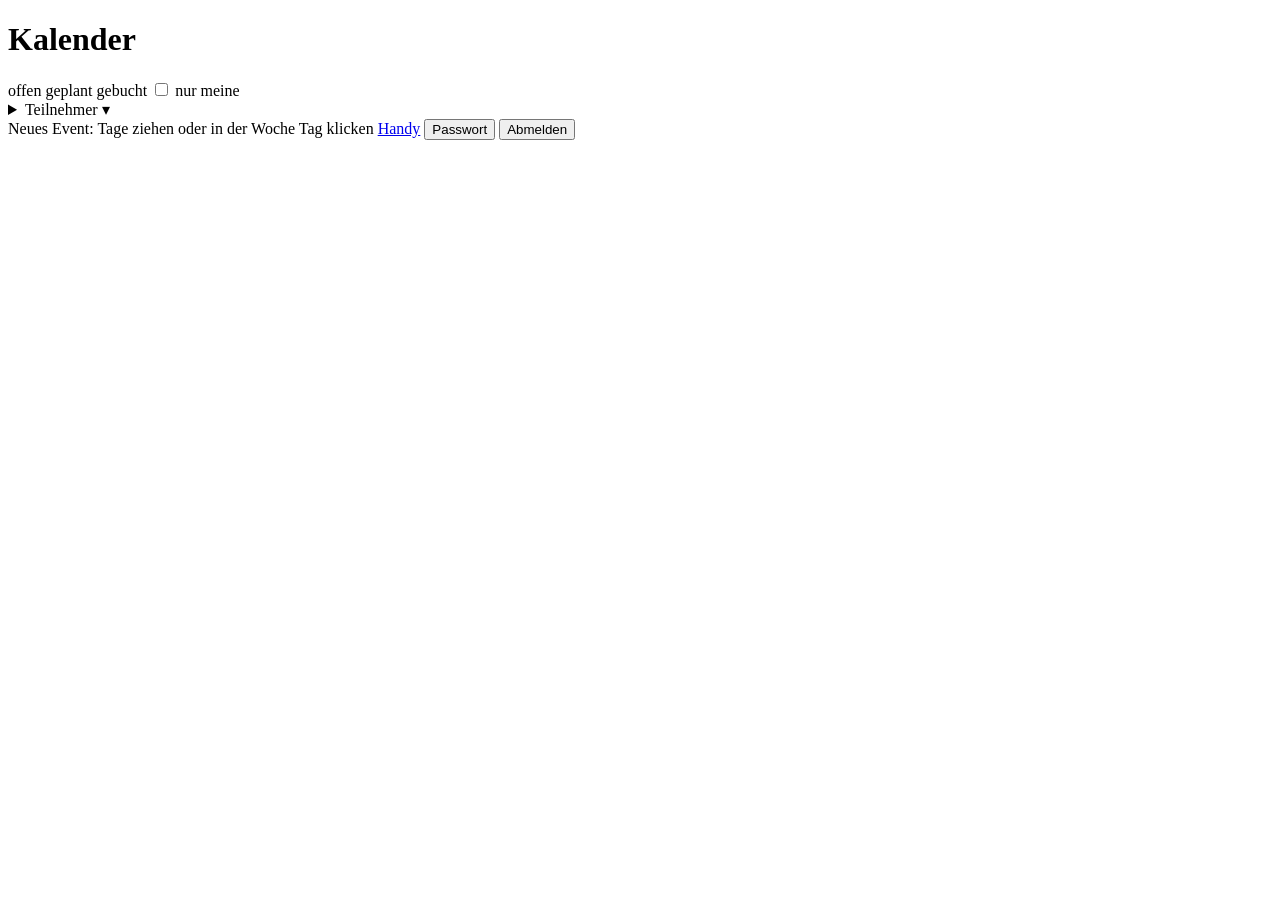
==== code/static/index.html @ 2ed24037 "nativeai-Layout, Benutzerverwaltung im Browser, eigenes Passwort ändern - Code nach code/ (app.py, d" ====
<!doctype html>
<html lang="de">
<head>
<meta charset="utf-8">
<meta name="viewport" content="width=device-width, initial-scale=1">
<title>Jahreskalender</title>
<link rel="stylesheet" href="/static/style.css">
</head>
<body>
<header class="topbar">
  <h1 id="title">Kalender</h1>
  <nav class="viewnav" id="weeknav" hidden>
    <button class="btn" id="btn-year" title="Zurück zur Jahresansicht (Esc)">← Jahr</button>
    <button class="btn icon" id="btn-prev" title="Vorherige Woche (←)">‹</button>
    <span id="week-label"></span>
    <button class="btn icon" id="btn-next" title="Nächste Woche (→)">›</button>
  </nav>
  <div class="legend">
    <span class="chip none">offen</span>
    <span class="chip geplant">geplant</span>
    <span class="chip gebucht">gebucht</span>
    <label class="toggle"><input type="checkbox" id="only-mine"> nur meine</label>
    <details class="pf" id="pf">
      <summary class="btn" id="pf-btn">Teilnehmer ▾</summary>
      <div class="pf-panel" id="pf-panel"></div>
    </details>
  </div>
  <div class="userbox">
    <span id="admin-hint">Neues Event: Tage ziehen oder in der Woche Tag klicken</span>
    <a class="btn" href="/?ansicht=mobil" title="Smartphone-Ansicht">Handy</a>
    <a class="btn" id="admin-link" href="/admin" hidden>Admin</a>
    <span id="username"></span>
    <button class="btn" id="btn-password">Passwort</button>
    <button class="btn" id="btn-logout">Abmelden</button>
  </div>
</header>

<div class="pf-bar" id="pf-bar" hidden></div>

<main>
  <section id="year-view" class="year" aria-label="Jahresansicht"></section>
  <section id="week-view" class="week" aria-label="Wochenansicht" hidden></section>
</main>

<dialog id="event-dialog">
  <form method="dialog" class="dlg">
    <header>
      <h2 id="ev-title"></h2>
      <button class="btn icon" value="close" aria-label="Schließen">✕</button>
    </header>
    <p id="ev-dates" class="muted"></p>
    <p id="ev-creator" class="muted small"></p>
    <p id="ev-note" class="note"></p>
    <div class="status-buttons" role="group" aria-label="Mein Status">
      <button type="button" class="btn" data-status="">offen</button>
      <button type="button" class="btn geplant" data-status="geplant">geplant</button>
      <button type="button" class="btn gebucht" data-status="gebucht">gebucht</button>
    </div>
    <h3>Teilnehmer</h3>
    <ul id="ev-participants" class="participants"></ul>
    <footer id="ev-admin" hidden>
      <button type="button" class="btn" id="ev-edit">Bearbeiten</button>
      <button type="button" class="btn danger" id="ev-delete">Löschen</button>
    </footer>
  </form>
</dialog>

<dialog id="edit-dialog">
  <form class="dlg" id="edit-form">
    <header>
      <h2 id="edit-heading">Neues Event</h2>
      <button type="button" class="btn icon" id="edit-close" aria-label="Schließen">✕</button>
    </header>
    <label>Titel <input name="title" maxlength="120" required></label>
    <div class="row">
      <label>Von <input name="start_date" type="date" required></label>
      <label>Bis <input name="end_date" type="date" required></label>
    </div>
    <label>Notiz <textarea name="note" rows="3" maxlength="2000"></textarea></label>
    <p class="error" id="edit-error" hidden></p>
    <footer>
      <button type="submit" class="btn primary">Speichern</button>
    </footer>
  </form>
</dialog>

<dialog id="pw-dialog">
  <form class="dlg">
    <header>
      <h2>Passwort ändern</h2>
      <button type="button" class="btn icon" data-close aria-label="Schließen">✕</button>
    </header>
    <div class="pw-fields" data-fields>
      <label>Bisheriges Passwort <input name="old_password" type="password" autocomplete="current-password" required></label>
      <label>Neues Passwort (mindestens 10 Zeichen) <input name="new_password" type="password" minlength="10" maxlength="256" autocomplete="new-password" required></label>
      <label>Neues Passwort wiederholen <input name="new_password2" type="password" minlength="10" maxlength="256" autocomplete="new-password" required></label>
    </div>
    <p class="ok" data-ok hidden>Passwort geändert. Andere angemeldete Geräte wurden abgemeldet.</p>
    <p class="error" hidden></p>
    <footer>
      <button type="submit" class="btn primary">Speichern</button>
    </footer>
  </form>
</dialog>

<div id="tip" class="tip" role="tooltip" hidden></div>

<script src="/static/common.js"></script>
<script src="/static/app.js"></script>
</body>
</html>
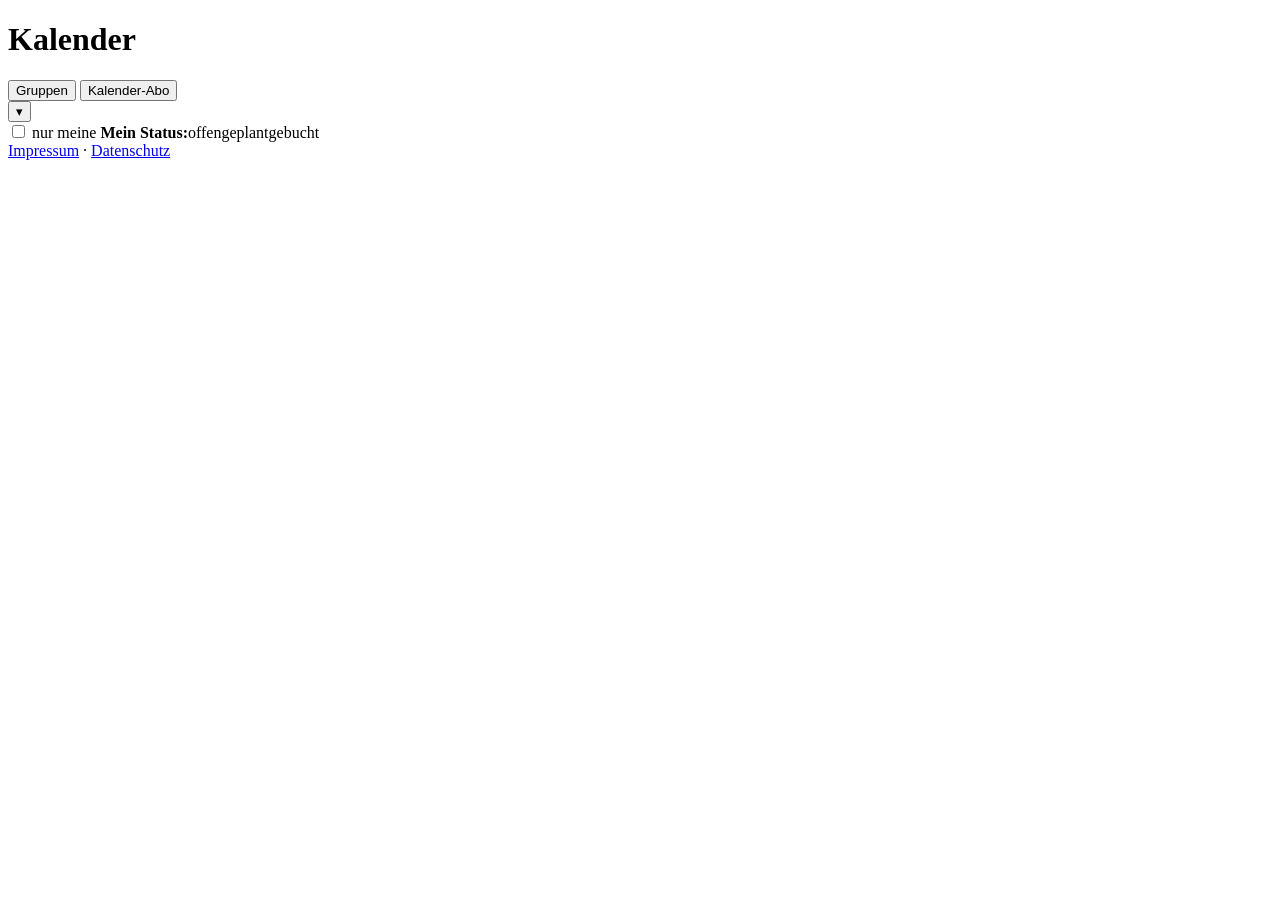
==== commit 2a1a3119: "racingkalender.de 1.2.0 (bisher mycal-Stand) Ersetzt den Code durch den aktuellen Stand der instant-" ====
--- a/code/static/index.html
+++ b/code/static/index.html
@@ -3,60 +3,83 @@
 <head>
 <meta charset="utf-8">
 <meta name="viewport" content="width=device-width, initial-scale=1">
-<title>Jahreskalender</title>
+<title>racingkalender.de</title>
+<link rel="icon" href="data:,">
 <link rel="stylesheet" href="/static/style.css">
 </head>
 <body>
 <header class="topbar">
-  <h1 id="title">Kalender</h1>
-  <nav class="viewnav" id="weeknav" hidden>
-    <button class="btn" id="btn-year" title="Zurück zur Jahresansicht (Esc)">← Jahr</button>
-    <button class="btn icon" id="btn-prev" title="Vorherige Woche (←)">‹</button>
-    <span id="week-label"></span>
-    <button class="btn icon" id="btn-next" title="Nächste Woche (→)">›</button>
-  </nav>
-  <div class="legend">
-    <span class="chip none">offen</span>
-    <span class="chip geplant">geplant</span>
-    <span class="chip gebucht">gebucht</span>
-    <label class="toggle"><input type="checkbox" id="only-mine"> nur meine</label>
-    <details class="pf" id="pf">
-      <summary class="btn" id="pf-btn">Teilnehmer ▾</summary>
-      <div class="pf-panel" id="pf-panel"></div>
-    </details>
+  <div class="tb-row">
+    <h1 id="title">Kalender</h1>
+    <nav class="viewnav" id="weeknav" hidden>
+      <button class="btn" id="btn-year" title="Zurück zur Jahresansicht (Esc)">← Jahr</button>
+      <button class="btn icon" id="btn-prev" title="Vorherige Woche (←)">‹</button>
+      <span id="week-label"></span>
+      <button class="btn icon" id="btn-next" title="Nächste Woche (→)">›</button>
+    </nav>
+    <div class="tb-actions">
+      <button class="btn ghost" id="btn-intro" hidden>▶ So geht's</button>
+      <a class="btn" id="btn-login" href="/login" hidden>Anmelden</a>
+      <a class="btn primary" id="btn-register" href="/login#register" hidden>Kostenlos registrieren</a>
+      <button class="btn" id="btn-groups">Gruppen</button>
+      <button class="btn" id="btn-feed" title="Termine im eigenen Kalender abonnieren">Kalender-Abo</button>
+      <div class="usermenu">
+        <button class="btn" id="btn-user" aria-haspopup="true" aria-expanded="false"><span id="username"></span> <span aria-hidden="true">▾</span></button>
+        <div class="menu" id="user-menu" hidden>
+          <a id="admin-link" href="/admin" hidden>Admin-Seite</a>
+          <a href="/?ansicht=mobil">Handy-Ansicht</a>
+          <button type="button" id="btn-password">Passwort ändern</button>
+          <button type="button" id="btn-logout">Abmelden</button>
+        </div>
+      </div>
+    </div>
   </div>
-  <div class="userbox">
-    <span id="admin-hint">Neues Event: Tage ziehen oder in der Woche Tag klicken</span>
-    <a class="btn" href="/?ansicht=mobil" title="Smartphone-Ansicht">Handy</a>
-    <a class="btn" id="admin-link" href="/admin" hidden>Admin</a>
-    <span id="username"></span>
-    <button class="btn" id="btn-password">Passwort</button>
-    <button class="btn" id="btn-logout">Abmelden</button>
+  <div class="tb-row tb-filters">
+    <div class="cats" id="cats" aria-label="Kategorien ein-/ausblenden"></div>
+    <div class="rf" id="rf"></div>
+    <label class="toggle" id="only-mine-label"><input type="checkbox" id="only-mine"> nur meine</label>
+    <span id="admin-hint" hidden>Neues Event: Tage ziehen oder in der Woche Tag klicken</span>
+    <span class="status-legend" aria-label="Farben: dein Status"><b>Mein Status:</b><span class="ev-sample">offen</span><span class="ev-sample geplant">geplant</span><span class="ev-sample gebucht">gebucht</span></span>
   </div>
 </header>
 
-<div class="pf-bar" id="pf-bar" hidden></div>
+<section class="intro" id="intro" hidden>
+  <button type="button" class="intro-thumb" id="intro-thumb" aria-label="Video abspielen"><span>▶</span></button>
+  <div class="intro-text">
+    <strong>Neu hier? So funktioniert's in 25 Sekunden.</strong>
+    <span class="muted">Alle Events sehen, eine Crew gründen, die Saison zusammen planen.</span>
+  </div>
+  <button type="button" class="btn primary" id="intro-play">Video ansehen</button>
+  <button type="button" class="btn icon" id="intro-close" aria-label="Hinweis ausblenden" title="Ausblenden">✕</button>
+</section>
 
 <main>
   <section id="year-view" class="year" aria-label="Jahresansicht"></section>
   <section id="week-view" class="week" aria-label="Wochenansicht" hidden></section>
 </main>
+<footer class="app-foot"><a href="/static/impressum.html">Impressum</a> · <a href="/static/datenschutz.html">Datenschutz</a></footer>
 
 <dialog id="event-dialog">
   <form method="dialog" class="dlg">
     <header>
-      <h2 id="ev-title"></h2>
+      <div>
+        <span class="cat-badge" id="ev-cat"></span>
+        <h2 id="ev-title"></h2>
+      </div>
       <button class="btn icon" value="close" aria-label="Schließen">✕</button>
     </header>
     <p id="ev-dates" class="muted"></p>
+    <p id="ev-refs" class="refs" hidden></p>
+    <div id="ev-groups" class="gpart" hidden></div>
     <p id="ev-creator" class="muted small"></p>
     <p id="ev-note" class="note"></p>
+    <div id="ev-guest" hidden></div>
     <div class="status-buttons" role="group" aria-label="Mein Status">
       <button type="button" class="btn" data-status="">offen</button>
       <button type="button" class="btn geplant" data-status="geplant">geplant</button>
       <button type="button" class="btn gebucht" data-status="gebucht">gebucht</button>
     </div>
-    <h3>Teilnehmer</h3>
+    <h3 id="ev-people-head">Teilnehmer</h3>
     <ul id="ev-participants" class="participants"></ul>
     <footer id="ev-admin" hidden>
       <button type="button" class="btn" id="ev-edit">Bearbeiten</button>
@@ -76,12 +99,28 @@
       <label>Von <input name="start_date" type="date" required></label>
       <label>Bis <input name="end_date" type="date" required></label>
     </div>
+    <div class="row">
+      <label>Veranstalter <select name="organizer_id"></select></label>
+      <label>Rennstrecke <select name="track_id"></select></label>
+    </div>
+    <label>Sichtbar für <select name="visibility" class="vis-select"></select></label>
     <label>Notiz <textarea name="note" rows="3" maxlength="2000"></textarea></label>
     <p class="error" id="edit-error" hidden></p>
     <footer>
       <button type="submit" class="btn primary">Speichern</button>
     </footer>
   </form>
+</dialog>
+
+<dialog id="groups-dialog" class="wide">
+  <div class="dlg">
+    <header>
+      <h2>Gruppen</h2>
+      <button type="button" class="btn icon" data-close aria-label="Schließen">✕</button>
+    </header>
+    <p class="muted small">In einer Gruppe sieht jedes Mitglied die Events aller anderen Mitglieder dieser Gruppe.</p>
+    <div class="gp" id="groups-panel"></div>
+  </div>
 </dialog>
 
 <dialog id="pw-dialog">
@@ -92,8 +131,8 @@
     </header>
     <div class="pw-fields" data-fields>
       <label>Bisheriges Passwort <input name="old_password" type="password" autocomplete="current-password" required></label>
-      <label>Neues Passwort (mindestens 10 Zeichen) <input name="new_password" type="password" minlength="10" maxlength="256" autocomplete="new-password" required></label>
-      <label>Neues Passwort wiederholen <input name="new_password2" type="password" minlength="10" maxlength="256" autocomplete="new-password" required></label>
+      <label>Neues Passwort (mindestens 8 Zeichen) <input name="new_password" type="password" minlength="8" maxlength="256" autocomplete="new-password" required></label>
+      <label>Neues Passwort wiederholen <input name="new_password2" type="password" minlength="8" maxlength="256" autocomplete="new-password" required></label>
     </div>
     <p class="ok" data-ok hidden>Passwort geändert. Andere angemeldete Geräte wurden abgemeldet.</p>
     <p class="error" hidden></p>
@@ -103,6 +142,13 @@
   </form>
 </dialog>
 
+<dialog id="video-dialog" class="video-dialog">
+  <div class="video-wrap">
+    <video id="video-player" controls playsinline preload="none"></video>
+    <button type="button" class="btn icon video-close" data-close aria-label="Schließen">✕</button>
+  </div>
+</dialog>
+
 <div id="tip" class="tip" role="tooltip" hidden></div>
 
 <script src="/static/common.js"></script>
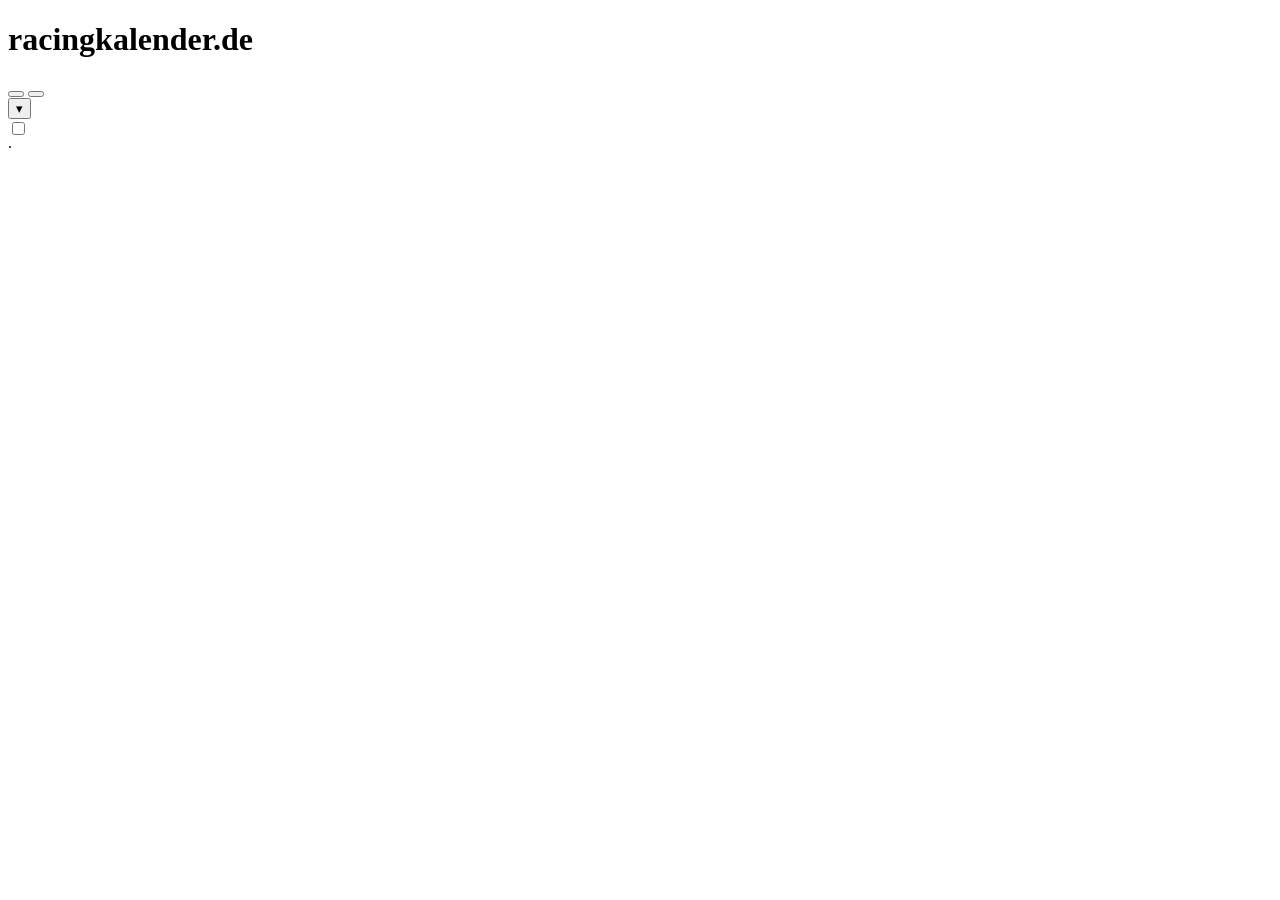
==== commit fba948df: "racingkalender.de 1.3.0: zweisprachig (Deutsch/Englisch) Alle Texte in code/static/texts.json, Umsch" ====
--- a/code/static/index.html
+++ b/code/static/index.html
@@ -5,59 +5,61 @@
 <meta name="viewport" content="width=device-width, initial-scale=1">
 <title>racingkalender.de</title>
 <link rel="icon" href="data:,">
+<script src="/static/i18n.js"></script>
 <link rel="stylesheet" href="/static/style.css">
 </head>
 <body>
 <header class="topbar">
   <div class="tb-row">
-    <h1 id="title">Kalender</h1>
+    <h1 id="title">racingkalender.de</h1>
     <nav class="viewnav" id="weeknav" hidden>
-      <button class="btn" id="btn-year" title="Zurück zur Jahresansicht (Esc)">← Jahr</button>
-      <button class="btn icon" id="btn-prev" title="Vorherige Woche (←)">‹</button>
+      <button class="btn" id="btn-year" data-i18n="top.year" data-i18n-attr="title:top.year_title"></button>
+      <button class="btn icon" id="btn-prev" data-i18n-attr="title:top.prev_week;aria-label:top.prev_week">‹</button>
       <span id="week-label"></span>
-      <button class="btn icon" id="btn-next" title="Nächste Woche (→)">›</button>
+      <button class="btn icon" id="btn-next" data-i18n-attr="title:top.next_week;aria-label:top.next_week">›</button>
     </nav>
     <div class="tb-actions">
-      <button class="btn ghost" id="btn-intro" hidden>▶ So geht's</button>
-      <a class="btn" id="btn-login" href="/login" hidden>Anmelden</a>
-      <a class="btn primary" id="btn-register" href="/login#register" hidden>Kostenlos registrieren</a>
-      <button class="btn" id="btn-groups">Gruppen</button>
-      <button class="btn" id="btn-feed" title="Termine im eigenen Kalender abonnieren">Kalender-Abo</button>
+      <button class="btn ghost" id="btn-intro" data-i18n="intro.btn" hidden></button>
+      <a class="btn" id="btn-login" href="/login" data-i18n="btn.login" hidden></a>
+      <a class="btn primary" id="btn-register" href="/login#register" data-i18n="btn.register" hidden></a>
+      <button class="btn" id="btn-groups" data-i18n="top.groups"></button>
+      <button class="btn" id="btn-feed" data-i18n="feed.title" data-i18n-attr="title:feed.btn_title"></button>
       <div class="usermenu">
         <button class="btn" id="btn-user" aria-haspopup="true" aria-expanded="false"><span id="username"></span> <span aria-hidden="true">▾</span></button>
         <div class="menu" id="user-menu" hidden>
-          <a id="admin-link" href="/admin" hidden>Admin-Seite</a>
-          <a href="/?ansicht=mobil">Handy-Ansicht</a>
-          <button type="button" id="btn-password">Passwort ändern</button>
-          <button type="button" id="btn-logout">Abmelden</button>
+          <a id="admin-link" href="/admin" data-i18n="top.admin" hidden></a>
+          <a href="/?ansicht=mobil" data-i18n="top.mobile"></a>
+          <button type="button" id="btn-password" data-i18n="pw.title"></button>
+          <button type="button" id="btn-logout" data-i18n="btn.logout"></button>
         </div>
       </div>
+      <div class="lang" data-lang-switch></div>
     </div>
   </div>
   <div class="tb-row tb-filters">
-    <div class="cats" id="cats" aria-label="Kategorien ein-/ausblenden"></div>
+    <div class="cats" id="cats" data-i18n-attr="aria-label:cat.aria"></div>
     <div class="rf" id="rf"></div>
-    <label class="toggle" id="only-mine-label"><input type="checkbox" id="only-mine"> nur meine</label>
-    <span id="admin-hint" hidden>Neues Event: Tage ziehen oder in der Woche Tag klicken</span>
-    <span class="status-legend" aria-label="Farben: dein Status"><b>Mein Status:</b><span class="ev-sample">offen</span><span class="ev-sample geplant">geplant</span><span class="ev-sample gebucht">gebucht</span></span>
+    <label class="toggle" id="only-mine-label"><input type="checkbox" id="only-mine"> <span data-i18n="filter.only_mine"></span></label>
+    <span id="admin-hint" data-i18n="top.new_hint" hidden></span>
+    <span class="status-legend" data-i18n-attr="aria-label:status.legend_aria"><b data-i18n="status.legend"></b><span class="ev-sample" data-i18n="status.offen"></span><span class="ev-sample geplant" data-i18n="status.geplant"></span><span class="ev-sample gebucht" data-i18n="status.gebucht"></span></span>
   </div>
 </header>
 
 <section class="intro" id="intro" hidden>
-  <button type="button" class="intro-thumb" id="intro-thumb" aria-label="Video abspielen"><span>▶</span></button>
+  <button type="button" class="intro-thumb" id="intro-thumb" data-i18n-attr="aria-label:intro.play_aria"><span>▶</span></button>
   <div class="intro-text">
-    <strong>Neu hier? So funktioniert's in 25 Sekunden.</strong>
-    <span class="muted">Alle Events sehen, eine Crew gründen, die Saison zusammen planen.</span>
+    <strong data-i18n="intro.head"></strong>
+    <span class="muted" data-i18n="intro.text"></span>
   </div>
-  <button type="button" class="btn primary" id="intro-play">Video ansehen</button>
-  <button type="button" class="btn icon" id="intro-close" aria-label="Hinweis ausblenden" title="Ausblenden">✕</button>
+  <button type="button" class="btn primary" id="intro-play" data-i18n="intro.watch"></button>
+  <button type="button" class="btn icon" id="intro-close" data-i18n-attr="aria-label:intro.hide;title:intro.hide_title">✕</button>
 </section>
 
 <main>
-  <section id="year-view" class="year" aria-label="Jahresansicht"></section>
-  <section id="week-view" class="week" aria-label="Wochenansicht" hidden></section>
+  <section id="year-view" class="year" data-i18n-attr="aria-label:top.year_view"></section>
+  <section id="week-view" class="week" data-i18n-attr="aria-label:top.week_view" hidden></section>
 </main>
-<footer class="app-foot"><a href="/static/impressum.html">Impressum</a> · <a href="/static/datenschutz.html">Datenschutz</a></footer>
+<footer class="app-foot"><a href="/static/impressum.html" data-i18n="foot.imprint"></a> · <a href="/static/datenschutz.html" data-i18n="foot.privacy"></a></footer>
 
 <dialog id="event-dialog">
   <form method="dialog" class="dlg">
@@ -66,7 +68,7 @@
         <span class="cat-badge" id="ev-cat"></span>
         <h2 id="ev-title"></h2>
       </div>
-      <button class="btn icon" value="close" aria-label="Schließen">✕</button>
+      <button class="btn icon" value="close" data-i18n-attr="aria-label:btn.close">✕</button>
     </header>
     <p id="ev-dates" class="muted"></p>
     <p id="ev-refs" class="refs" hidden></p>
@@ -74,16 +76,16 @@
     <p id="ev-creator" class="muted small"></p>
     <p id="ev-note" class="note"></p>
     <div id="ev-guest" hidden></div>
-    <div class="status-buttons" role="group" aria-label="Mein Status">
-      <button type="button" class="btn" data-status="">offen</button>
-      <button type="button" class="btn geplant" data-status="geplant">geplant</button>
-      <button type="button" class="btn gebucht" data-status="gebucht">gebucht</button>
+    <div class="status-buttons" role="group" data-i18n-attr="aria-label:status.group_aria">
+      <button type="button" class="btn" data-status="" data-i18n="status.offen"></button>
+      <button type="button" class="btn geplant" data-status="geplant" data-i18n="status.geplant"></button>
+      <button type="button" class="btn gebucht" data-status="gebucht" data-i18n="status.gebucht"></button>
     </div>
-    <h3 id="ev-people-head">Teilnehmer</h3>
+    <h3 id="ev-people-head" data-i18n="ev.participants"></h3>
     <ul id="ev-participants" class="participants"></ul>
     <footer id="ev-admin" hidden>
-      <button type="button" class="btn" id="ev-edit">Bearbeiten</button>
-      <button type="button" class="btn danger" id="ev-delete">Löschen</button>
+      <button type="button" class="btn" id="ev-edit" data-i18n="btn.edit"></button>
+      <button type="button" class="btn danger" id="ev-delete" data-i18n="btn.delete"></button>
     </footer>
   </form>
 </dialog>
@@ -91,23 +93,23 @@
 <dialog id="edit-dialog">
   <form class="dlg" id="edit-form">
     <header>
-      <h2 id="edit-heading">Neues Event</h2>
-      <button type="button" class="btn icon" id="edit-close" aria-label="Schließen">✕</button>
+      <h2 id="edit-heading"></h2>
+      <button type="button" class="btn icon" id="edit-close" data-i18n-attr="aria-label:btn.close">✕</button>
     </header>
-    <label>Titel <input name="title" maxlength="120" required></label>
+    <label><span data-i18n="ev.f.title"></span> <input name="title" maxlength="120" required></label>
     <div class="row">
-      <label>Von <input name="start_date" type="date" required></label>
-      <label>Bis <input name="end_date" type="date" required></label>
+      <label><span data-i18n="ev.f.from"></span> <input name="start_date" type="date" required></label>
+      <label><span data-i18n="ev.f.to"></span> <input name="end_date" type="date" required></label>
     </div>
     <div class="row">
-      <label>Veranstalter <select name="organizer_id"></select></label>
-      <label>Rennstrecke <select name="track_id"></select></label>
+      <label><span data-i18n="ev.f.organizer"></span> <select name="organizer_id"></select></label>
+      <label><span data-i18n="ev.f.track"></span> <select name="track_id"></select></label>
     </div>
-    <label>Sichtbar für <select name="visibility" class="vis-select"></select></label>
-    <label>Notiz <textarea name="note" rows="3" maxlength="2000"></textarea></label>
+    <label><span data-i18n="ev.f.visibility"></span> <select name="visibility" class="vis-select"></select></label>
+    <label><span data-i18n="ev.f.note"></span> <textarea name="note" rows="3" maxlength="2000"></textarea></label>
     <p class="error" id="edit-error" hidden></p>
     <footer>
-      <button type="submit" class="btn primary">Speichern</button>
+      <button type="submit" class="btn primary" data-i18n="btn.save"></button>
     </footer>
   </form>
 </dialog>
@@ -115,10 +117,10 @@
 <dialog id="groups-dialog" class="wide">
   <div class="dlg">
     <header>
-      <h2>Gruppen</h2>
-      <button type="button" class="btn icon" data-close aria-label="Schließen">✕</button>
+      <h2 data-i18n="groups.title"></h2>
+      <button type="button" class="btn icon" data-close data-i18n-attr="aria-label:btn.close">✕</button>
     </header>
-    <p class="muted small">In einer Gruppe sieht jedes Mitglied die Events aller anderen Mitglieder dieser Gruppe.</p>
+    <p class="muted small" data-i18n="groups.intro"></p>
     <div class="gp" id="groups-panel"></div>
   </div>
 </dialog>
@@ -126,18 +128,18 @@
 <dialog id="pw-dialog">
   <form class="dlg">
     <header>
-      <h2>Passwort ändern</h2>
-      <button type="button" class="btn icon" data-close aria-label="Schließen">✕</button>
+      <h2 data-i18n="pw.title"></h2>
+      <button type="button" class="btn icon" data-close data-i18n-attr="aria-label:btn.close">✕</button>
     </header>
     <div class="pw-fields" data-fields>
-      <label>Bisheriges Passwort <input name="old_password" type="password" autocomplete="current-password" required></label>
-      <label>Neues Passwort (mindestens 8 Zeichen) <input name="new_password" type="password" minlength="8" maxlength="256" autocomplete="new-password" required></label>
-      <label>Neues Passwort wiederholen <input name="new_password2" type="password" minlength="8" maxlength="256" autocomplete="new-password" required></label>
+      <label><span data-i18n="pw.old"></span> <input name="old_password" type="password" autocomplete="current-password" required></label>
+      <label><span data-i18n="pw.new"></span> <input name="new_password" type="password" minlength="8" maxlength="256" autocomplete="new-password" required></label>
+      <label><span data-i18n="pw.new2"></span> <input name="new_password2" type="password" minlength="8" maxlength="256" autocomplete="new-password" required></label>
     </div>
-    <p class="ok" data-ok hidden>Passwort geändert. Andere angemeldete Geräte wurden abgemeldet.</p>
+    <p class="ok" data-ok data-i18n="pw.ok" hidden></p>
     <p class="error" hidden></p>
     <footer>
-      <button type="submit" class="btn primary">Speichern</button>
+      <button type="submit" class="btn primary" data-i18n="btn.save"></button>
     </footer>
   </form>
 </dialog>
@@ -145,7 +147,7 @@
 <dialog id="video-dialog" class="video-dialog">
   <div class="video-wrap">
     <video id="video-player" controls playsinline preload="none"></video>
-    <button type="button" class="btn icon video-close" data-close aria-label="Schließen">✕</button>
+    <button type="button" class="btn icon video-close" data-close data-i18n-attr="aria-label:btn.close">✕</button>
   </div>
 </dialog>
 
